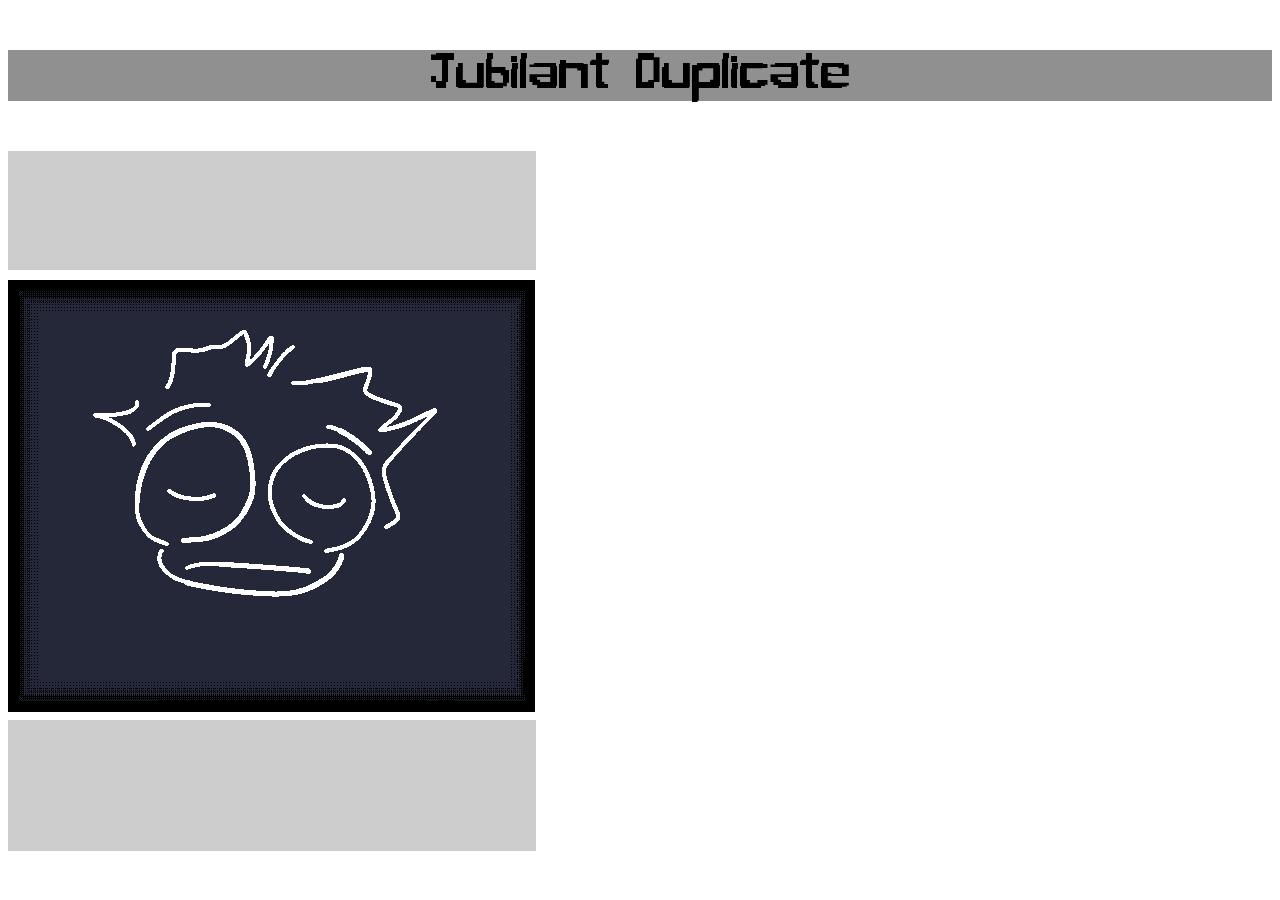
==== story.html @ 1ab28584 "Rename index.html to story.html" ====
<!DOCTYPE html>
<html>

<head>
    <title>JB jubilant duplicate</title>
    <!--<link rel="stylesheet" href="style.css">-->
    <style>
        /* Center the image */

        img {
            display: block;
            margin: 0 auto;
        }

        /* Disable anti-aliasing for images */

        img {
            -webkit-font-smoothing: none;
            -moz-osx-font-smoothing: none;
            image-rendering: -moz-crisp-edges;
            /* Firefox */
            image-rendering: -webkit-optimize-contrast;
            /* WebKit (non-Firefox) */
            image-rendering: -o-crisp-edges;
            /* Opera */
            image-rendering: pixelated;
            /* CSS4 (currently unsupported) */
            image-rendering: crisp-edges;
            /* CSS4 (currently unsupported) */
        }

        @font-face {
            font-family: 'Typewriter';
            src: url('https://brushiol.github.io/jubilantduplicate/data/fonts/pixelbug.ttf');
        }

        body {
            font-family: 'Typewriter', monospace;
        }
    </style>
</head>
<style>
    div.container p {
        text-align: center;
        font-family: Typewriter;
        font-size: 50px;
        text-decoration: none;
        text-transform: none;
        color: #000000;
        background-color: #909090;
    }
</style>
<div class="container">
    <p>Jubilant Duplicate</p>
</div>
<div style="background-color: #ccc; display: flex; justify-content: center; align-items: center; height: 700px; width: 528px;">
    <img src="https://brushiol.github.io/jubilantduplicate/data/images/storystuff/jdcomix0001.gif" style="position: absolute; top: 30%; width=" 550 " height="450 ">
        </div>
    </div>
</html>
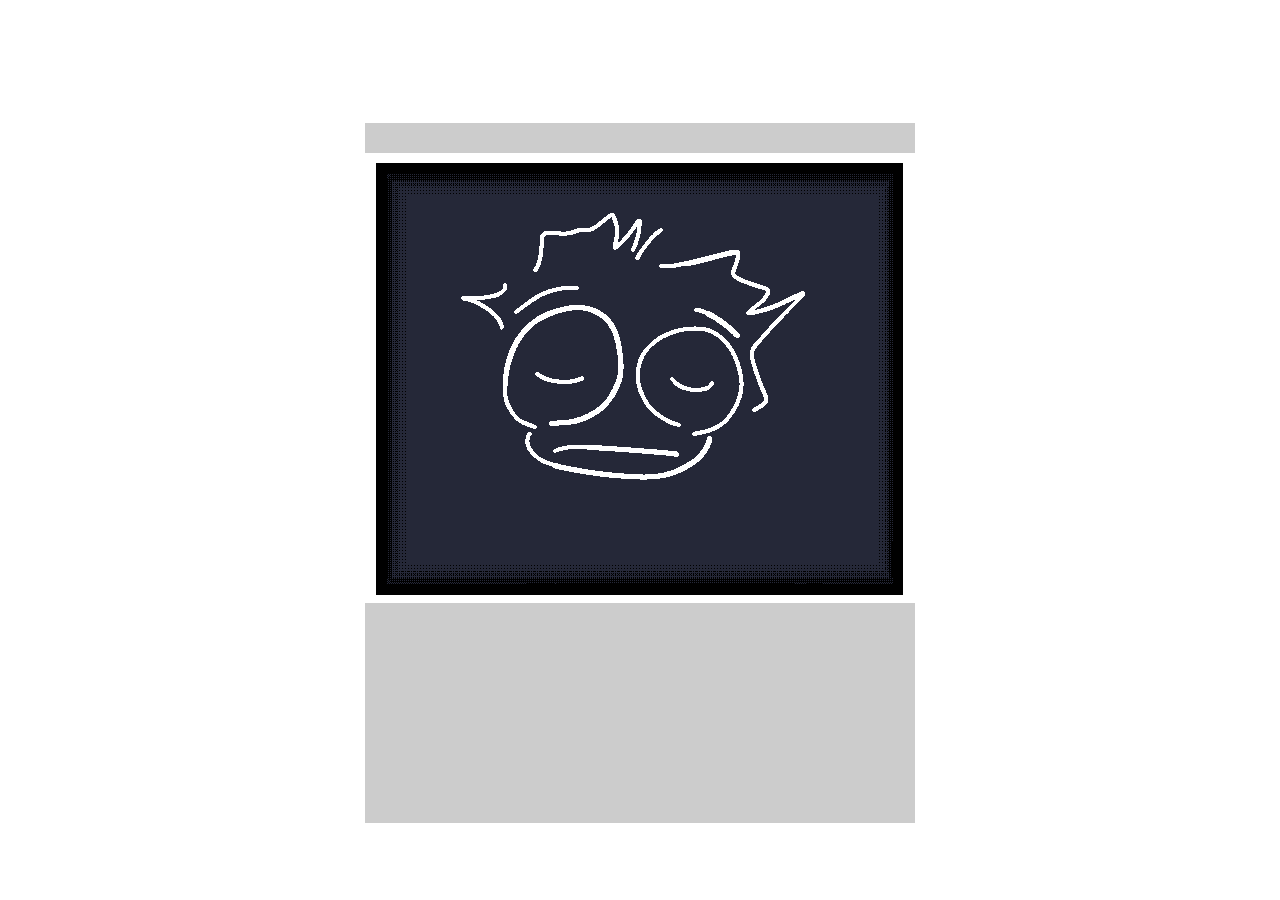
==== commit 01b81e7d: "Update story.html" ====
--- a/story.html
+++ b/story.html
@@ -30,31 +30,43 @@
         }
 
         @font-face {
-            font-family: 'Typewriter';
-            src: url('https://brushiol.github.io/jubilantduplicate/data/fonts/pixelbug.ttf');
+            font-family: 'LongPix';
+            src: url('data/fonts/longpixel.ttf');
         }
 
         body {
-            font-family: 'Typewriter', monospace;
+            font-family: 'LongPix', monospace;
+        }
+    </style>
+
+    <style>
+            html, body {
+                height: 100%;
+                margin: 0;
+            }
+            body {
+                display: flex;
+                align-items: center;
+                justify-content: center;
+            }
+        div.container p {
+            padding-top: 20px;
+            font-family: LongPix;
+            font-size: 45px;
+            text-decoration: none;
+            text-transform: none;
+            color: #000000;
         }
     </style>
 </head>
-<style>
-    div.container p {
-        text-align: center;
-        font-family: Typewriter;
-        font-size: 50px;
-        text-decoration: none;
-        text-transform: none;
-        color: #000000;
-        background-color: #909090;
-    }
-</style>
-<div class="container">
-    <p>Jubilant Duplicate</p>
-</div>
-<div style="background-color: #ccc; display: flex; justify-content: center; align-items: center; height: 700px; width: 528px;">
-    <img src="https://brushiol.github.io/jubilantduplicate/data/images/storystuff/jdcomix0001.gif" style="position: absolute; top: 30%; width=" 550 " height="450 ">
+
+<body>
+    <div class="container" style="text-align: center;">
+        <div style="background-color: #ccc; display:; height: 700px; width: 550px;">
+            <p>Jubilant Duplicate</p>
+            <img src="data/images/storystuff/jdcomix0001.gif" style="position: absolute; top: 17%; width: 550px; height: 450px;">
         </div>
     </div>
+</body>
+
 </html>
